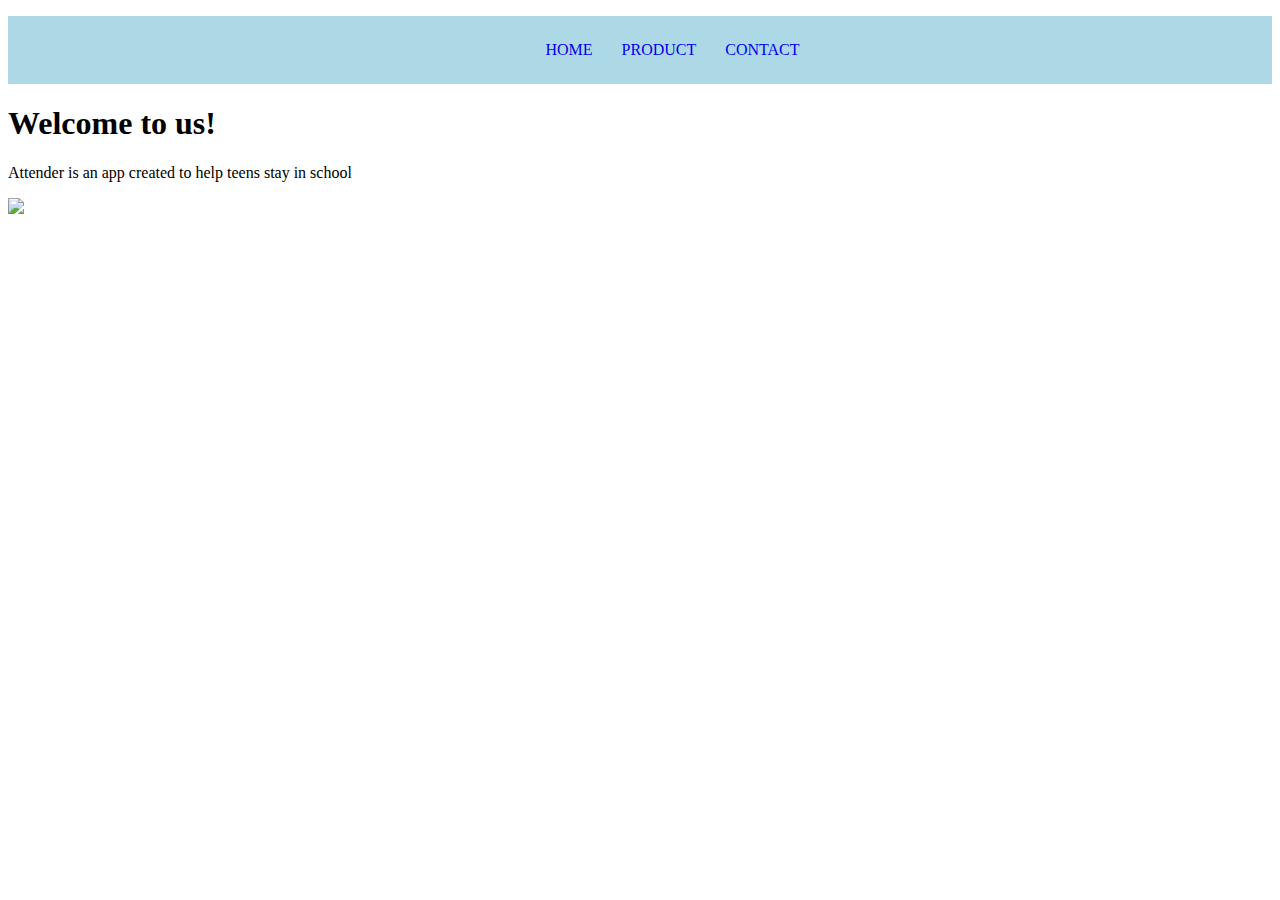
==== index.html @ b03bb0e9 "HTML med css og noe js." ====
<!DOCTYPE html>
<html>
<head>
    <link rel="stylesheet" type="text/css" href="style.css">
    <meta charset="UTF-8">
    <meta name="viewport" content="width=device-width, initial-scale=1.0">
<title>Attender</title>
</head>

<body>

    <div class="container">
        <nav>
            <ul>
                <!--li><a href="#introduction">HOME</a></li>
                <li><a href="#product">PRODUCT</a></li>
                <li><a href="#contact">CONTACT</a></li-->
                <li><a href="index.html">HOME</a></li>
                <li><a href="product.html">PRODUCT</a></li>
                <li><a href="contact.html">CONTACT</a></li>
            </ul>
        </nav>
    </div>

    <h1>
        Welcome to us!
    </h1>

    <div class="banner">
        <div class="content">
            
            <p>Attender is an app created to help teens stay in school</p>
            <img src="pictures/teens.png"/>
        </div>
    </div>



</body>
</html>
---- style.css ----
body {
  background-color: white;
  }
  

  .container {
    color: black;
    text-align: center;
    font-family: Work sans-serif;
    font-weight: 100;
    background-color: lightblue;
    width: 100%;
    margin: 0 auto;
  }
  
  



/*  p.content {
    background-size: cover;
    background-position: bottom center;
    height: 300px;
    width: 100%;
  }*/

  

  nav ul {
    list-style: none;
  }

  nav li {
      display: inline-block;
      margin-left: 25px;
      padding-top: 25px;
      padding-bottom: 25px;
  }

  nav a {
      text-decoration: none;
  }

  
/*  p {
    color: rgb(126, 70, 179);
    font-family: verdana;
    text-align: left;
    margin-left: 900px;
  }*/

  h3 {
      color: purple
  }

  h3 {
    color: purple
}




/*slider with javascript css*/

* {box-sizing:border-box}

/* Slideshow container */
.slideshow-container {
  max-width: 1000px;
  position: relative;
  margin: auto;
}

/* Hide the images by default */
.mySlides {
  display: none;
}

/* Next & previous buttons */
.prev, .next {
  cursor: pointer;
  position: absolute;
  top: 50%;
  width: auto;
  margin-top: -22px;
  padding: 16px;
  color: white;
  font-weight: bold;
  font-size: 18px;
  transition: 0.6s ease;
  border-radius: 0 3px 3px 0;
  user-select: none;
}

/* Position the "next button" to the right */
.next {
  right: 0;
  border-radius: 3px 0 0 3px;
}

/* On hover, add a black background color with a little bit see-through */
.prev:hover, .next:hover {
  background-color: rgba(0,0,0,0.8);
}

/* Caption text */
.text {
  color: #f2f2f2;
  font-size: 15px;
  padding: 8px 12px;
  position: absolute;
  bottom: 8px;
  width: 100%;
  text-align: center;
}

/* Number text (1/3 etc) */
.numbertext {
  color: #f2f2f2;
  font-size: 12px;
  padding: 8px 12px;
  position: absolute;
  top: 0;
}

/* The dots/bullets/indicators */
.dot {
  cursor: pointer;
  height: 15px;
  width: 15px;
  margin: 0 2px;
  background-color: #bbb;
  border-radius: 50%;
  display: inline-block;
  transition: background-color 0.6s ease;
}

.active, .dot:hover {
  background-color: #717171;
}

/* Fading animation */
.fade {
  -webkit-animation-name: fade;
  -webkit-animation-duration: 1.5s;
  animation-name: fade;
  animation-duration: 1.5s;
}

@-webkit-keyframes fade {
  from {opacity: .4}
  to {opacity: 1}
}

@keyframes fade {
  from {opacity: .4}
  to {opacity: 1}
}
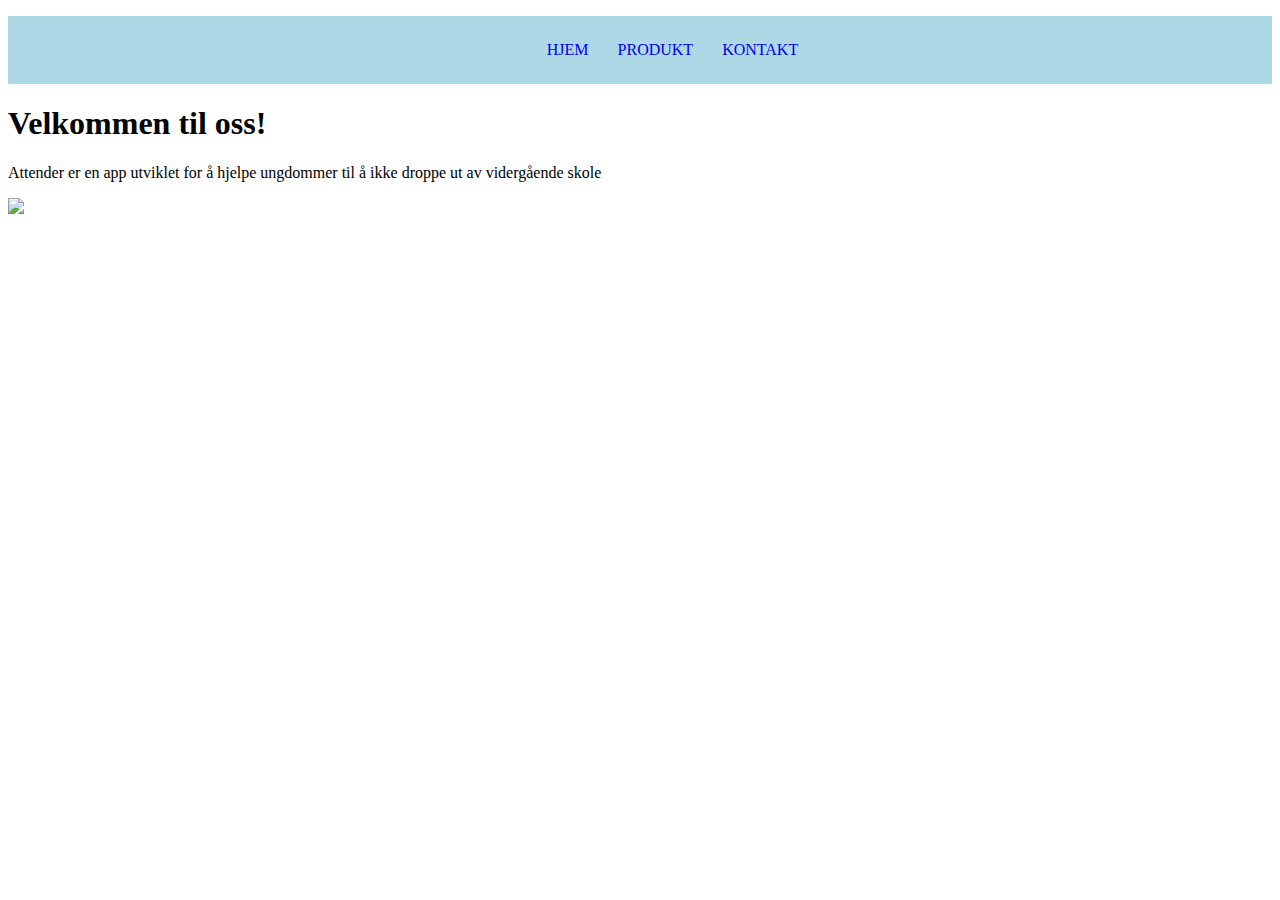
==== commit 78a1fa70: "Oppdatert norsk" ====
--- a/index.html
+++ b/index.html
@@ -15,21 +15,21 @@
                 <!--li><a href="#introduction">HOME</a></li>
                 <li><a href="#product">PRODUCT</a></li>
                 <li><a href="#contact">CONTACT</a></li-->
-                <li><a href="index.html">HOME</a></li>
-                <li><a href="product.html">PRODUCT</a></li>
-                <li><a href="contact.html">CONTACT</a></li>
+                <li><a href="index.html">HJEM</a></li>
+                <li><a href="product.html">PRODUKT</a></li>
+                <li><a href="contact.html">KONTAKT</a></li>
             </ul>
         </nav>
     </div>
 
     <h1>
-        Welcome to us!
+        Velkommen til oss!
     </h1>
 
     <div class="banner">
         <div class="content">
             
-            <p>Attender is an app created to help teens stay in school</p>
+            <p>Attender er en app utviklet for å hjelpe ungdommer til å ikke droppe ut av vidergående skole</p>
             <img src="pictures/teens.png"/>
         </div>
     </div>
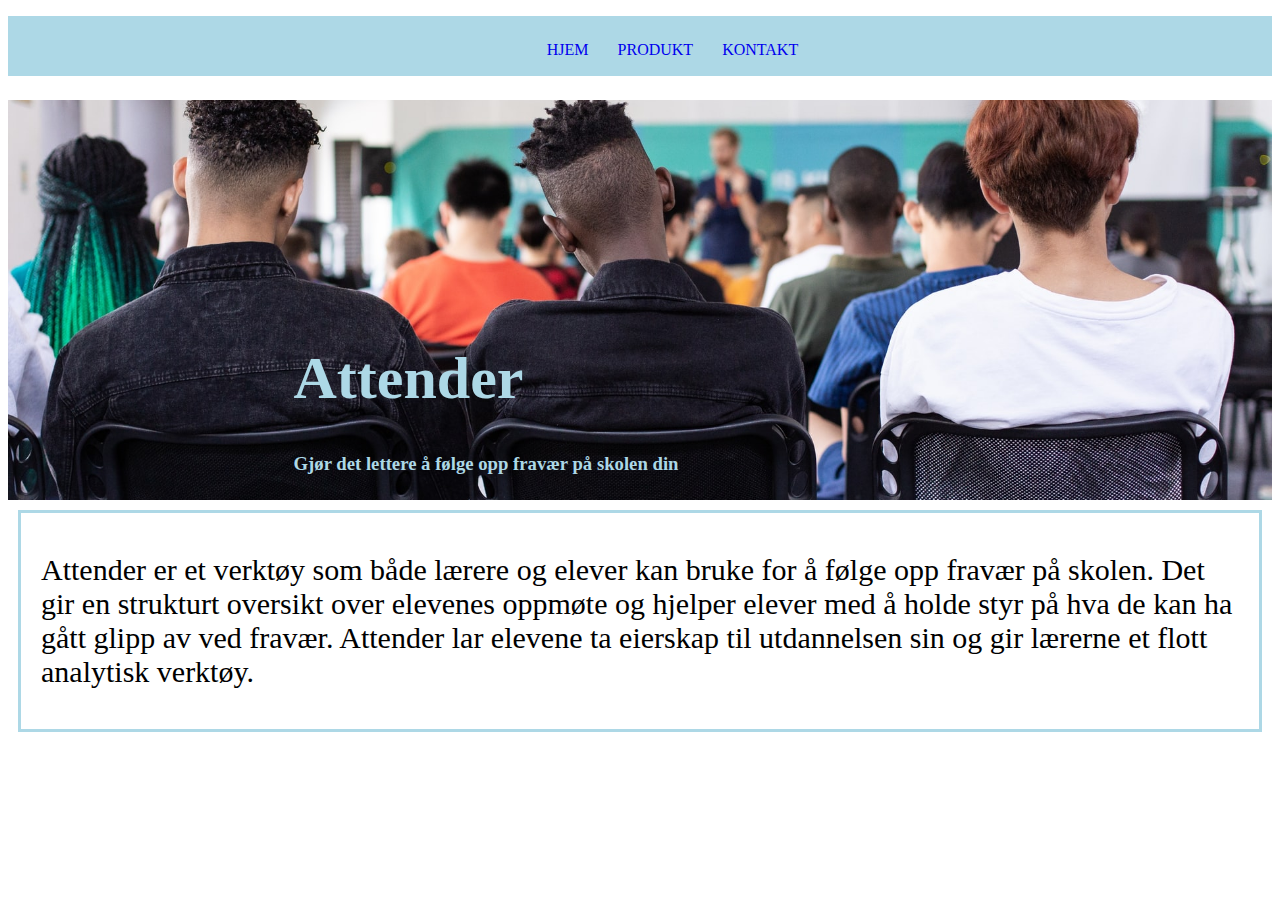
==== commit 26d5ed8a: "Utkast forside" ====
--- a/index.html
+++ b/index.html
@@ -20,21 +20,20 @@
                 <li><a href="contact.html">KONTAKT</a></li>
             </ul>
         </nav>
-    </div>
+   
+    <div class="header-image">
+        <div class="header-text">
+            <h1 style="font-size:60px">Attender</h1>
+            <h3>Gjør det lettere å følge opp fravær på skolen din</h3>
+            </div>
+             </div>
 
-    <h1>
-        Velkommen til oss!
-    </h1>
-
-    <div class="banner">
-        <div class="content">
-            
-            <p>Attender er en app utviklet for å hjelpe ungdommer til å ikke droppe ut av vidergående skole</p>
-            <img src="pictures/teens.png"/>
-        </div>
-    </div>
-
-
-
+    <div class="description">
+        <p>Attender er et verktøy som både lærere og elever kan bruke for å følge 
+            opp fravær på skolen. Det gir en strukturt oversikt over elevenes oppmøte 
+            og hjelper elever med å holde styr på hva de kan ha gått glipp av ved fravær. 
+            Attender lar elevene ta eierskap til utdannelsen sin og gir lærerne et flott 
+            analytisk verktøy. </p>
+            </div>
 </body>
 </html>--- a/style.css
+++ b/style.css
@@ -10,6 +10,7 @@
     font-weight: 100;
     background-color: lightblue;
     width: 100%;
+    height: 60px;
     margin: 0 auto;
   }
   
@@ -155,4 +156,37 @@
 @keyframes fade {
   from {opacity: .4}
   to {opacity: 1}
+}
+
+/* Header */
+.header-image {
+  background: url('Pictures/classroom.jpg') no-repeat center;
+  background-size: cover;
+  height: 400px;
+  position: relative;
+}
+
+.header-text {
+  text-align: left;
+  position: absolute;
+  top: 70%;
+  right: 50%;
+  transform: translate(10%,-40%);
+  font-family: Work sans-serif;
+  color: lightblue;
+  }
+
+  /*For text about Attender */
+  .description {
+    text-align: left;
+    font-size: 30px;
+    font-family: Work sans-serif;
+    border: 3px solid lightblue;
+    margin: 10px;
+    padding: 10px 20px;
+}
+
+/*For header on first page*/
+.header-text h3 {
+  color: lightblue !important;
 }